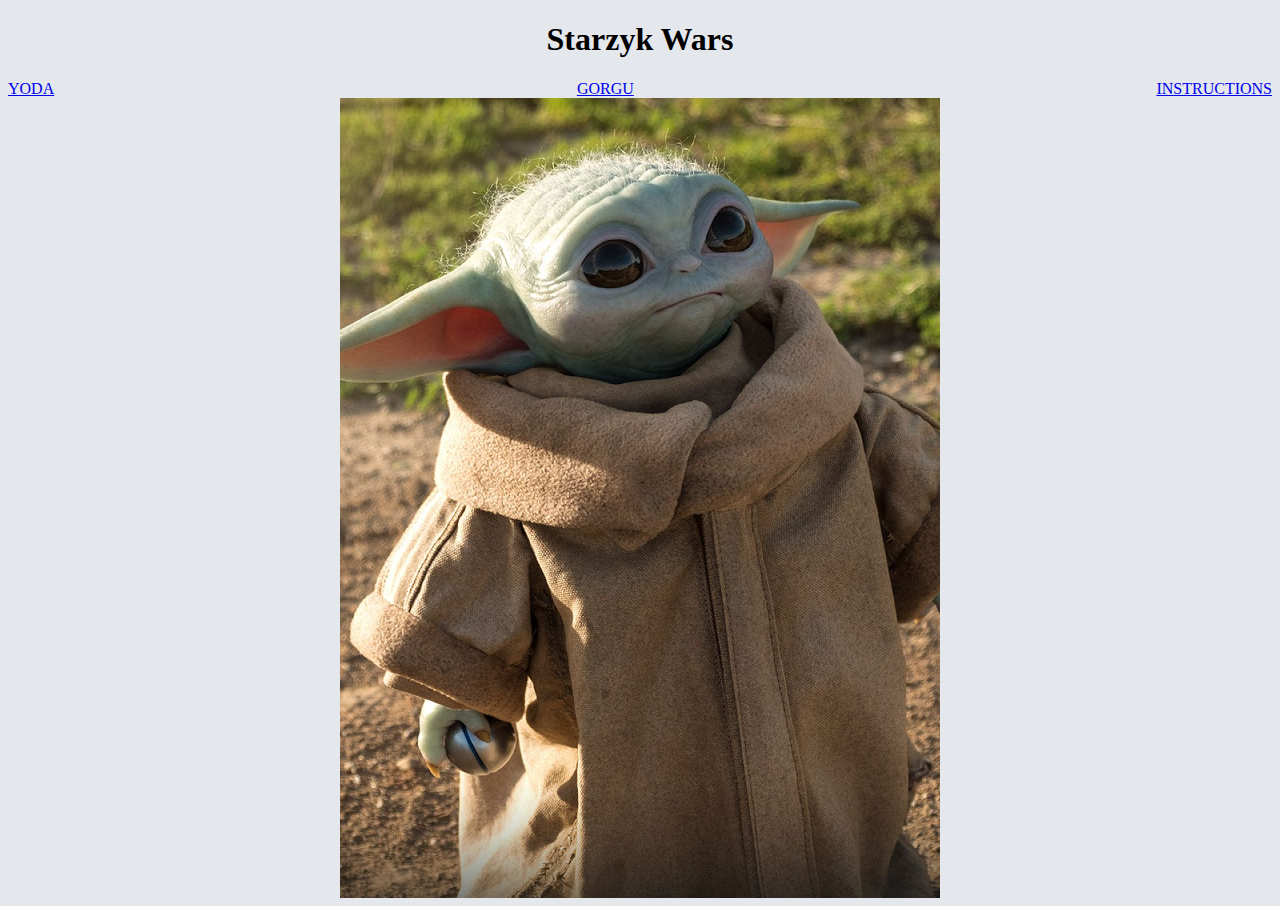
==== gorgu.html @ 83b16a49 "next commit" ====
<!DOCTYPE html>
<html lang="en">
  <head>
    <meta charset="UTF-8" />
    <meta name="viewport" content="width=device-width, initial-scale=1.0" />
    <meta http-equiv="X-UA-Compatible" content="ie=edge" />
    <link href="style.css" rel="stylesheet" type="text/css" />
    <title>Static Template</title>
  </head>
  <body>
    <h1>Starzyk Wars</h1>
    <nav>
      <a href="index.html">YODA</a>
      <a href="gorgu.html">GORGU</a>
      <a href="instruction.html">INSTRUCTIONS</a>
    </nav>

      <div class="grogu">
      <img src="image/topleft.png"> <img src="image/midtop.png"> <img src="image/topright.png">
      </div>

      <div class="grogu2">
        <img src="image/midleft.png"> <img src="image/middlemiddle.png"> <img src="image/middleright.png">
      </div>

      <div class="grogu3">
        <img src="image/lowerleft.png"> <img src="image/lowermiddle.png"> <img src="image/lowerright.png">
      </div>
 
        
        
        
        
        
        
        
            <script src="script.js"></script>
  </body>
</html>
---- style.css ----
@import url("https://fonts.googleapis.com/css?family=Lato|Poller+One&display=swap");

img {
  align-self: center;
}




@font-face {
  font-family: "SF Distant Galaxy";
  src: url("SFDistantGalaxy.ttf") format("truetype");
}


/* phone */
body {
  background-color: #e4e7ec;
}



h1 {
  font-family: "SF Distant Galaxy";
  display: flex;
  justify-content: center
}

nav {
  display: flex;
  justify-content: space-between;
}



/* computer */
@media screen and (min-width: 600px) {



}

.flexin {
  display: flex;
  justify-content: center
}

.flexin2 {
  display: flex;
  justify-content: center
}

.flexin3 {
  display: flex;
  justify-content: center
}

.grogu {
  display: flex;
  justify-content: center
}

.grogu2 {
  display: flex;
  justify-content: center
}

.grogu3 {
  display: flex;
  justify-content: center
}
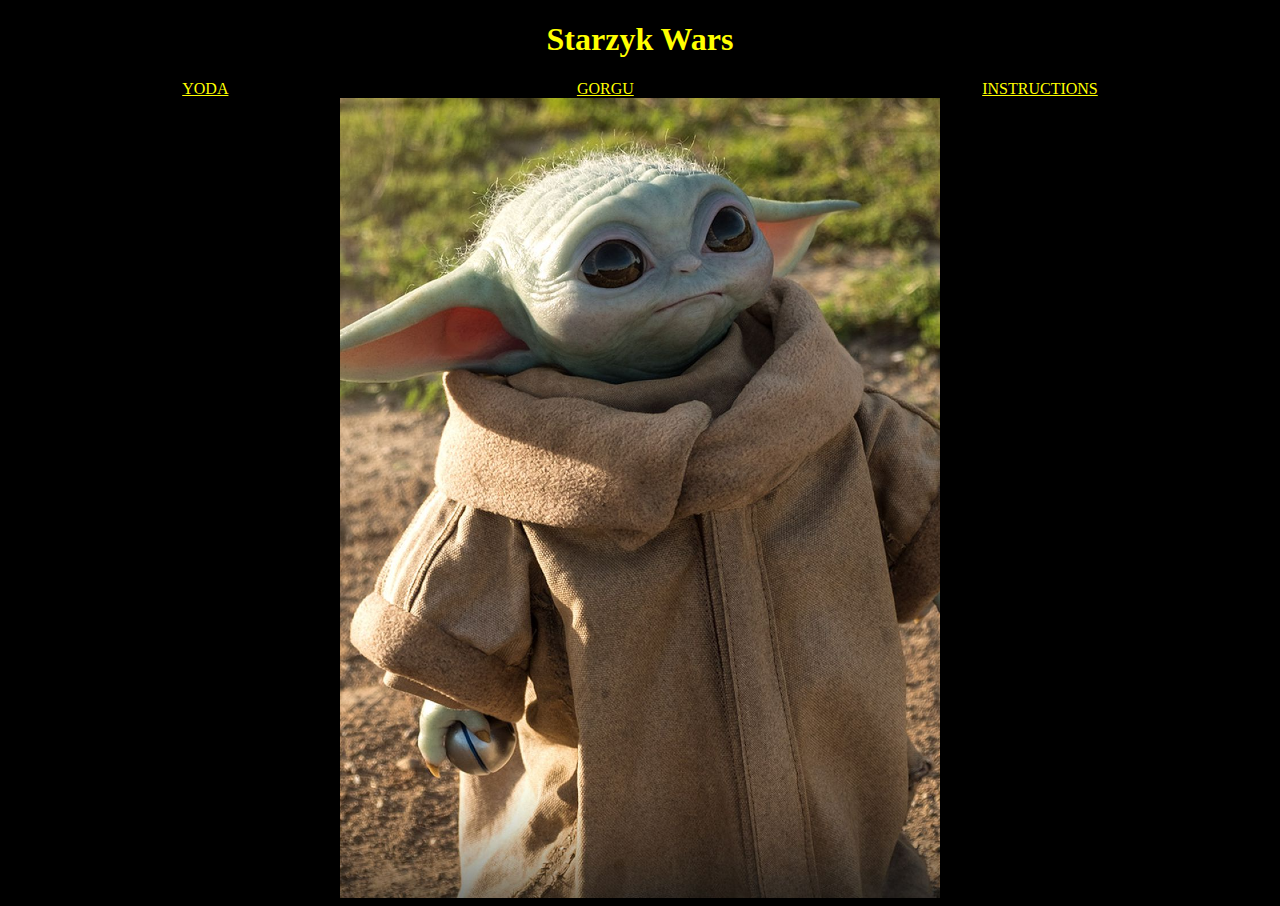
==== commit c92fd4dd: "committing" ====
--- a/gorgu.html
+++ b/gorgu.html
@@ -9,12 +9,15 @@
   </head>
   <body>
     <h1>Starzyk Wars</h1>
+
+    <div class="illinois">
     <nav>
       <a href="index.html">YODA</a>
       <a href="gorgu.html">GORGU</a>
       <a href="instruction.html">INSTRUCTIONS</a>
     </nav>
-
+    </div>
+    
       <div class="grogu">
       <img src="image/topleft.png"> <img src="image/midtop.png"> <img src="image/topright.png">
       </div>
--- a/style.css
+++ b/style.css
@@ -14,30 +14,33 @@
 
 
 /* phone */
+  
 body {
-  background-color: #e4e7ec;
+  background-color: #000000;
 }
-
-
 
 h1 {
   font-family: "SF Distant Galaxy";
   display: flex;
-  justify-content: center
+  justify-content: center;
+  color: yellow
 }
 
 nav {
   display: flex;
-  justify-content: space-between;
+  justify-content: space-around;
+  color: yellow
 }
 
+/* computer */
 
 
-/* computer */
-@media screen and (min-width: 600px) {
+.chicago {
+  color: white
+}
 
-
-
+.illinois a {
+  color: yellow
 }
 
 .flexin {
@@ -68,4 +71,4 @@
 .grogu3 {
   display: flex;
   justify-content: center
-}+}
